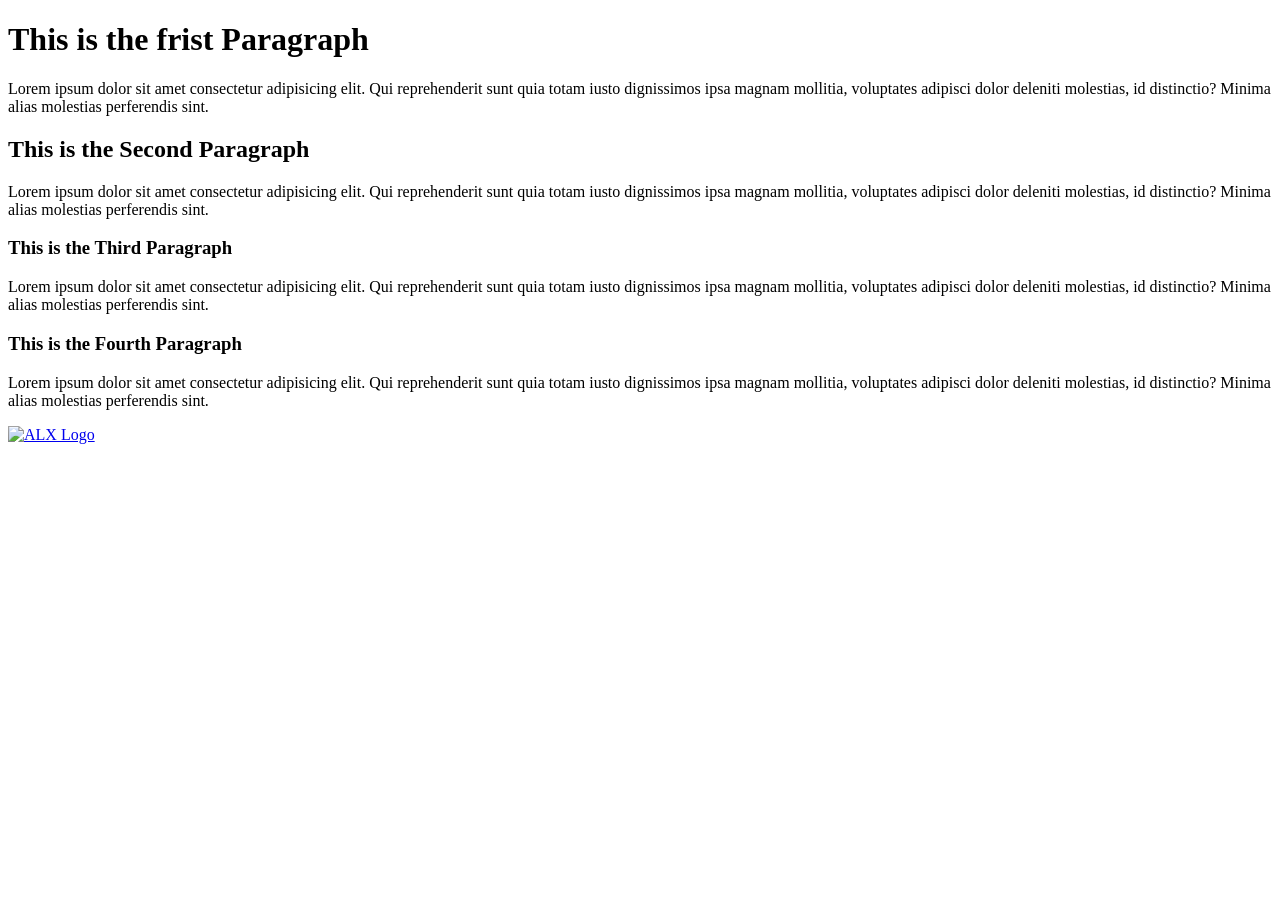
==== html_basic/index.html @ 23439a17 "add index.html page" ====
<!DOCTYPE html>
<html>

<head>
    <meta charset="UTF-8">
    <title>My Page Test</title>
</head>

<body>
    <h1>This is the frist Paragraph</h1>
    <p>Lorem ipsum dolor sit amet consectetur adipisicing elit.
        Qui reprehenderit sunt quia totam iusto dignissimos ipsa
        magnam mollitia, voluptates adipisci dolor deleniti molestias, id distinctio?
        Minima alias molestias perferendis
        sint.</p>
    <h2>This is the Second Paragraph</h2>
    <p>Lorem ipsum dolor sit amet consectetur adipisicing elit.
        Qui reprehenderit sunt quia totam iusto dignissimos ipsa
        magnam mollitia, voluptates adipisci dolor deleniti molestias, id distinctio?
        Minima alias molestias perferendis
        sint.</p>
    <h3>This is the Third Paragraph</h3>
    <p>Lorem ipsum dolor sit amet consectetur adipisicing elit.
        Qui reprehenderit sunt quia totam iusto dignissimos ipsa
        magnam mollitia, voluptates adipisci dolor deleniti molestias, id distinctio?
        Minima alias molestias perferendis
        sint.</p>
    <h3>This is the Fourth Paragraph</h3>
    <p>Lorem ipsum dolor sit amet consectetur adipisicing elit.
        Qui reprehenderit sunt quia totam iusto dignissimos ipsa
        magnam mollitia, voluptates adipisci dolor deleniti molestias, id distinctio?
        Minima alias molestias perferendis
        sint.</p>

    <a href="https://i.ibb.co/gTDZZT8/ALX-Logo-07.png">
        <img src="https://i.ibb.co/gTDZZT8/ALX-Logo-07.png" alt="ALX Logo">
    </a>

</body>

</html>
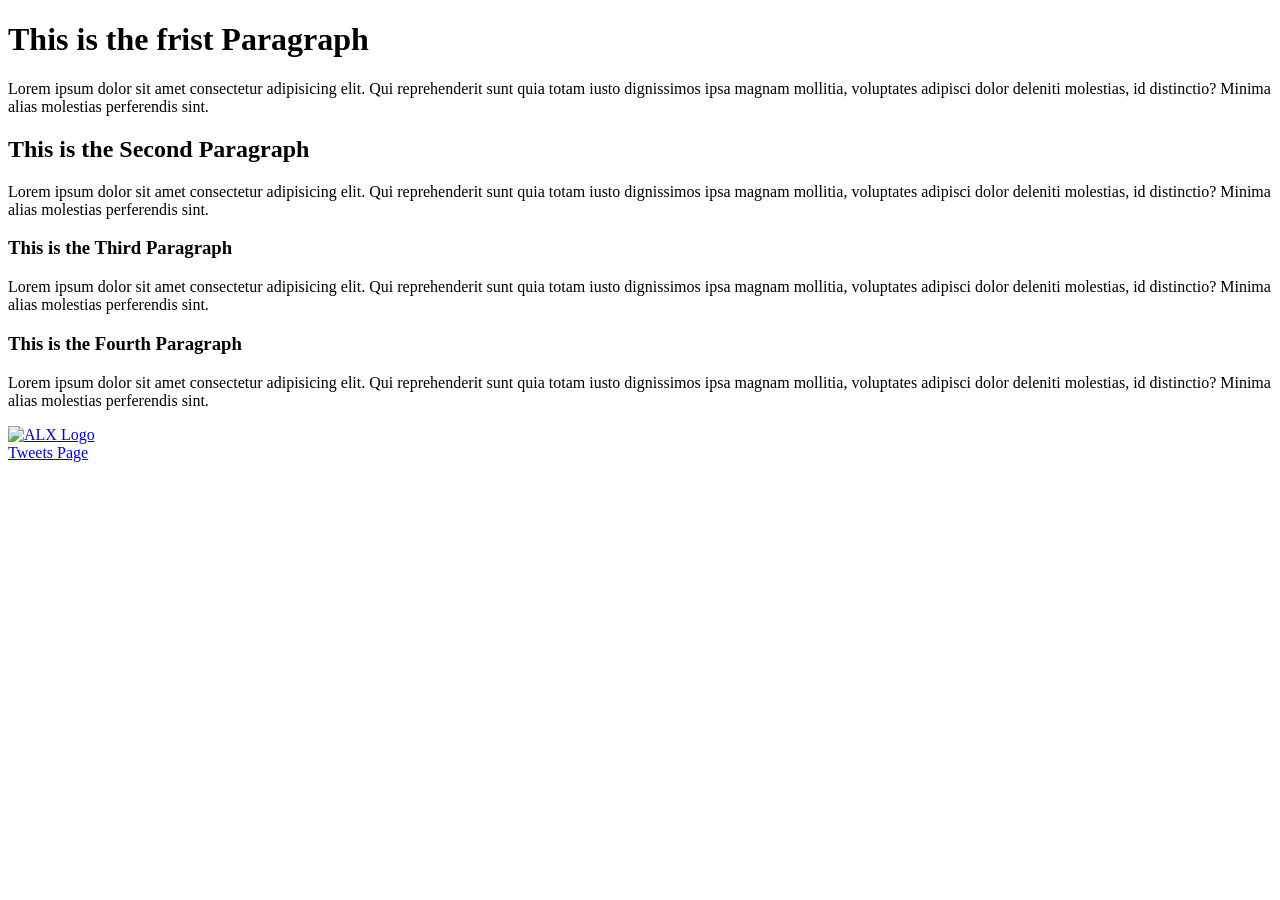
==== commit 39aa4364: "add tweets.html page and add like to tweets page in index page and vice versa" ====
--- a/html_basic/index.html
+++ b/html_basic/index.html
@@ -35,7 +35,8 @@
     <a href="https://i.ibb.co/gTDZZT8/ALX-Logo-07.png">
         <img src="https://i.ibb.co/gTDZZT8/ALX-Logo-07.png" alt="ALX Logo">
     </a>
-
+    <br>
+    <a href="tweets.html">Tweets Page</a>
 </body>
 
 </html>
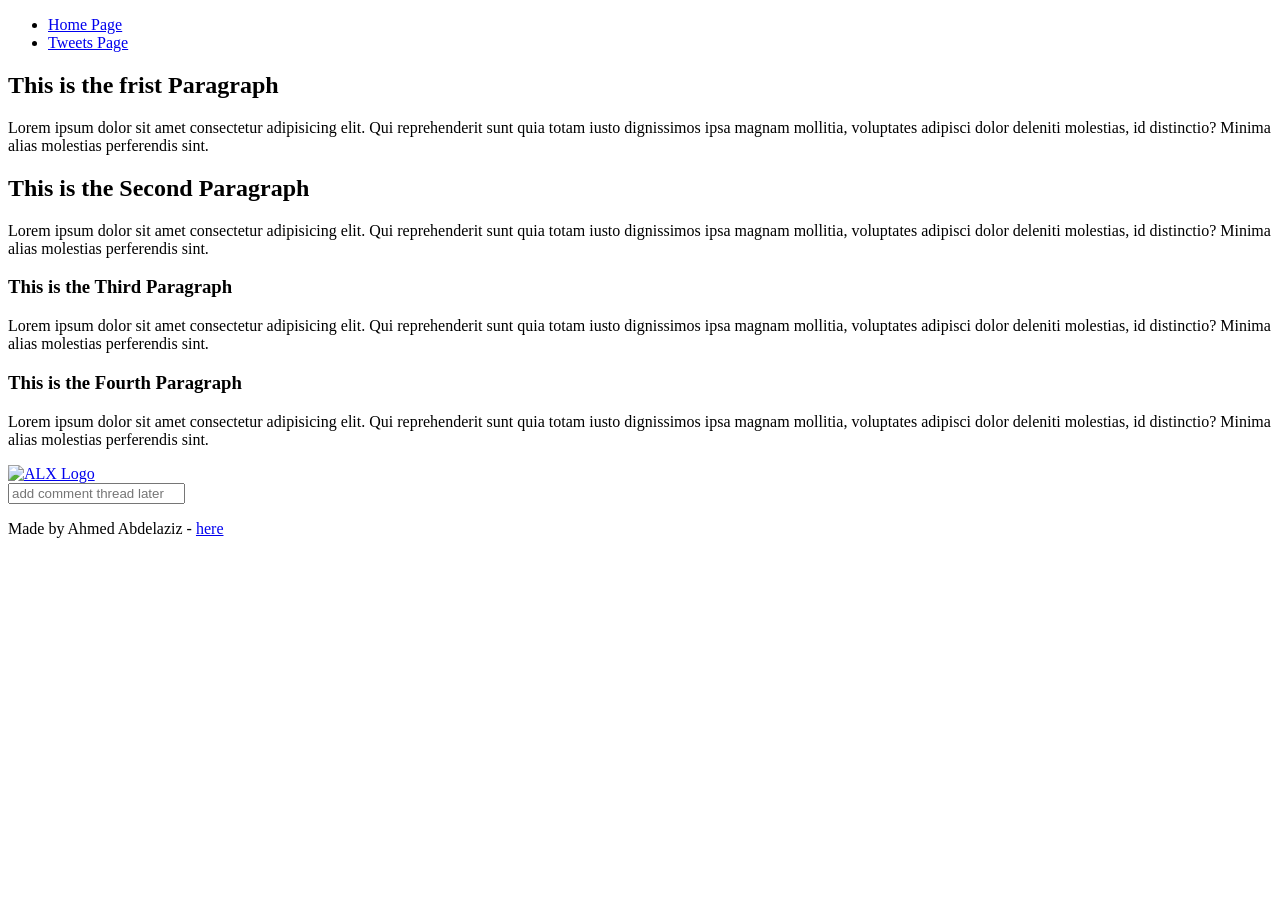
==== commit 1c6125cc: "add Semantic tags and put the content in it" ====
--- a/html_basic/index.html
+++ b/html_basic/index.html
@@ -7,36 +7,52 @@
 </head>
 
 <body>
-    <h1>This is the frist Paragraph</h1>
-    <p>Lorem ipsum dolor sit amet consectetur adipisicing elit.
-        Qui reprehenderit sunt quia totam iusto dignissimos ipsa
-        magnam mollitia, voluptates adipisci dolor deleniti molestias, id distinctio?
-        Minima alias molestias perferendis
-        sint.</p>
-    <h2>This is the Second Paragraph</h2>
-    <p>Lorem ipsum dolor sit amet consectetur adipisicing elit.
-        Qui reprehenderit sunt quia totam iusto dignissimos ipsa
-        magnam mollitia, voluptates adipisci dolor deleniti molestias, id distinctio?
-        Minima alias molestias perferendis
-        sint.</p>
-    <h3>This is the Third Paragraph</h3>
-    <p>Lorem ipsum dolor sit amet consectetur adipisicing elit.
-        Qui reprehenderit sunt quia totam iusto dignissimos ipsa
-        magnam mollitia, voluptates adipisci dolor deleniti molestias, id distinctio?
-        Minima alias molestias perferendis
-        sint.</p>
-    <h3>This is the Fourth Paragraph</h3>
-    <p>Lorem ipsum dolor sit amet consectetur adipisicing elit.
-        Qui reprehenderit sunt quia totam iusto dignissimos ipsa
-        magnam mollitia, voluptates adipisci dolor deleniti molestias, id distinctio?
-        Minima alias molestias perferendis
-        sint.</p>
+    <header>
+        <ul>
+            <li><a href="index.html">Home Page</a></li>
+            <li><a href="tweets.html">Tweets Page</a></li>
+        </ul>
+    </header>
+    <main>
+        <article>
+            <h1>This is the frist Paragraph</h1>
+            <p>Lorem ipsum dolor sit amet consectetur adipisicing elit.
+                Qui reprehenderit sunt quia totam iusto dignissimos ipsa
+                magnam mollitia, voluptates adipisci dolor deleniti molestias, id distinctio?
+                Minima alias molestias perferendis
+                sint.</p>
+            <h2>This is the Second Paragraph</h2>
+            <p>Lorem ipsum dolor sit amet consectetur adipisicing elit.
+                Qui reprehenderit sunt quia totam iusto dignissimos ipsa
+                magnam mollitia, voluptates adipisci dolor deleniti molestias, id distinctio?
+                Minima alias molestias perferendis
+                sint.</p>
+            <h3>This is the Third Paragraph</h3>
+            <p>Lorem ipsum dolor sit amet consectetur adipisicing elit.
+                Qui reprehenderit sunt quia totam iusto dignissimos ipsa
+                magnam mollitia, voluptates adipisci dolor deleniti molestias, id distinctio?
+                Minima alias molestias perferendis
+                sint.</p>
+            <h3>This is the Fourth Paragraph</h3>
+            <p>Lorem ipsum dolor sit amet consectetur adipisicing elit.
+                Qui reprehenderit sunt quia totam iusto dignissimos ipsa
+                magnam mollitia, voluptates adipisci dolor deleniti molestias, id distinctio?
+                Minima alias molestias perferendis
+                sint.</p>
 
-    <a href="https://i.ibb.co/gTDZZT8/ALX-Logo-07.png">
-        <img src="https://i.ibb.co/gTDZZT8/ALX-Logo-07.png" alt="ALX Logo">
-    </a>
-    <br>
-    <a href="tweets.html">Tweets Page</a>
+            <a href="https://i.ibb.co/gTDZZT8/ALX-Logo-07.png">
+                <img src="https://i.ibb.co/gTDZZT8/ALX-Logo-07.png" alt="ALX Logo">
+            </a>
+            <br>
+        </article>
+        <aside>
+            <input type="text" id="username" name="comment" placeholder="add comment thread later">
+        </aside>
+
+    </main>
+    <footer>
+        <p>Made by Ahmed Abdelaziz - <a href="https://github.com/zizuo2050" target="_blank">here</a></p>
+    </footer>
 </body>
 
 </html>
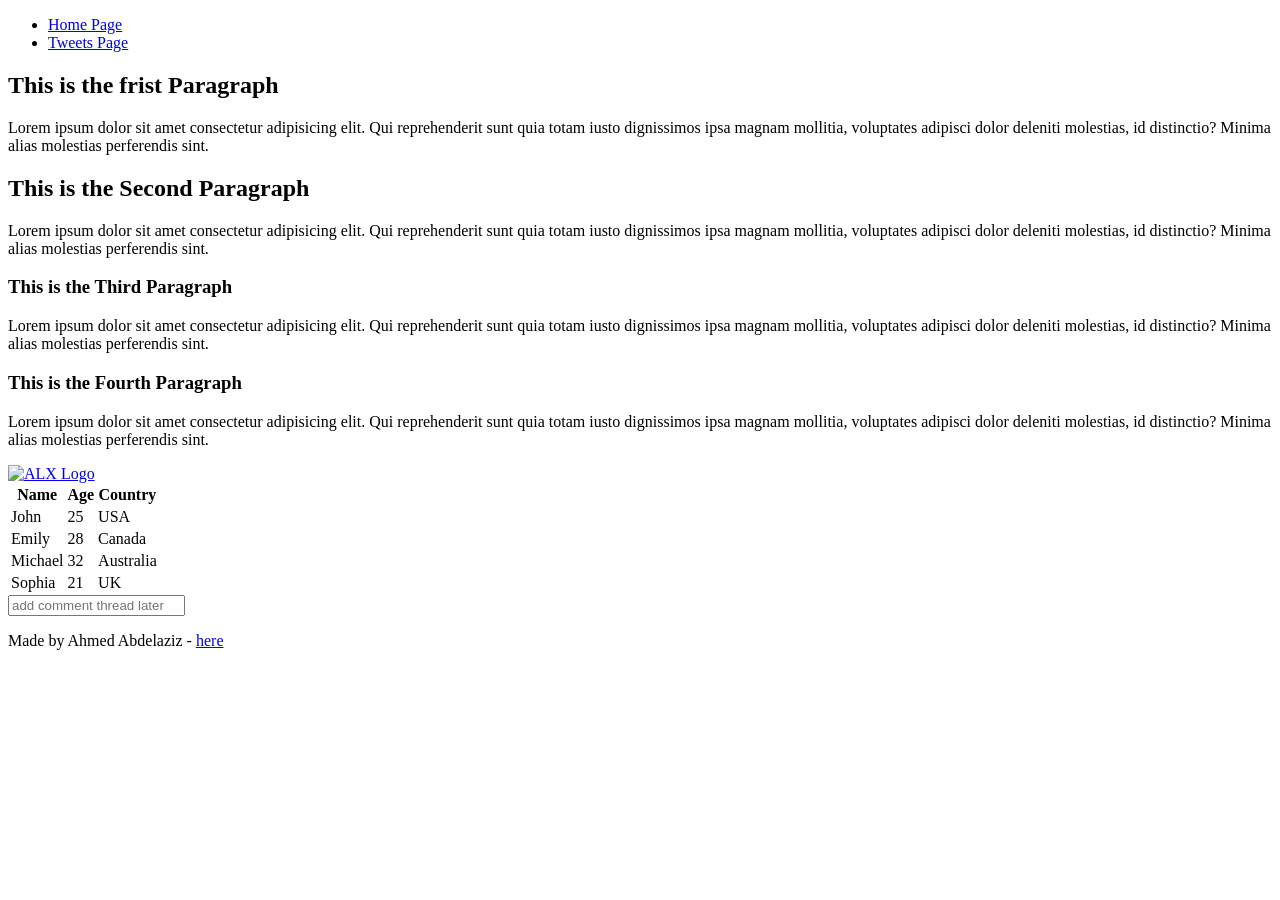
==== commit a9198096: "add table to index.html page" ====
--- a/html_basic/index.html
+++ b/html_basic/index.html
@@ -44,6 +44,38 @@
                 <img src="https://i.ibb.co/gTDZZT8/ALX-Logo-07.png" alt="ALX Logo">
             </a>
             <br>
+            <table>
+                <thead>
+                    <tr>
+                        <th>Name</th>
+                        <th>Age</th>
+                        <th>Country</th>
+                    </tr>
+
+                </thead>
+                <tbody>
+                    <tr>
+                        <td>John</td>
+                        <td>25</td>
+                        <td>USA</td>
+                    </tr>
+                    <tr>
+                        <td>Emily</td>
+                        <td>28</td>
+                        <td>Canada</td>
+                    </tr>
+                    <tr>
+                        <td>Michael</td>
+                        <td>32</td>
+                        <td>Australia</td>
+                    </tr>
+                    <tr>
+                        <td>Sophia</td>
+                        <td>21</td>
+                        <td>UK</td>
+                    </tr>
+                </tbody>
+            </table>
         </article>
         <aside>
             <input type="text" id="username" name="comment" placeholder="add comment thread later">
